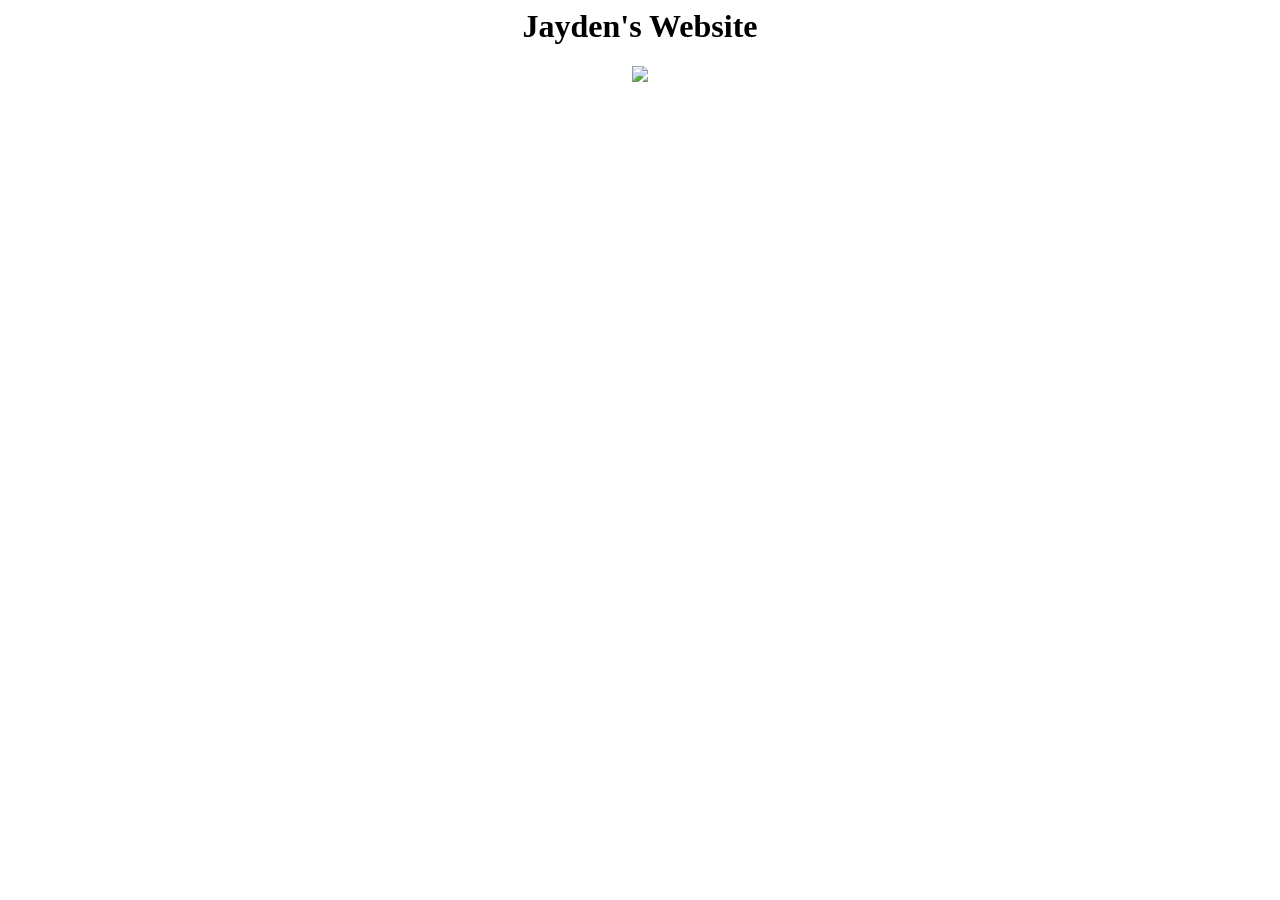
==== index.html @ 5f9d5b8a "index.html" ====
<html>
<!DOCTYPE html>
<html lang="en">
<head>
  <meta charset="UTF-8">
  <meta http-equiv="X-UA-Compatible" content="IE=edge">
  <meta name="viewport" content="width=device-width, initial-scale=1.0">
  <title>Jayden's Tab Title</title>
</head>
<body>
  <center> 
  <h1> Jayden's Website </h1>
    <img src="https://images.locationscout.net/2020/04/taipei-skyline-taiwan.webp?h=1400&q=80">
</body>
</html>







</html>
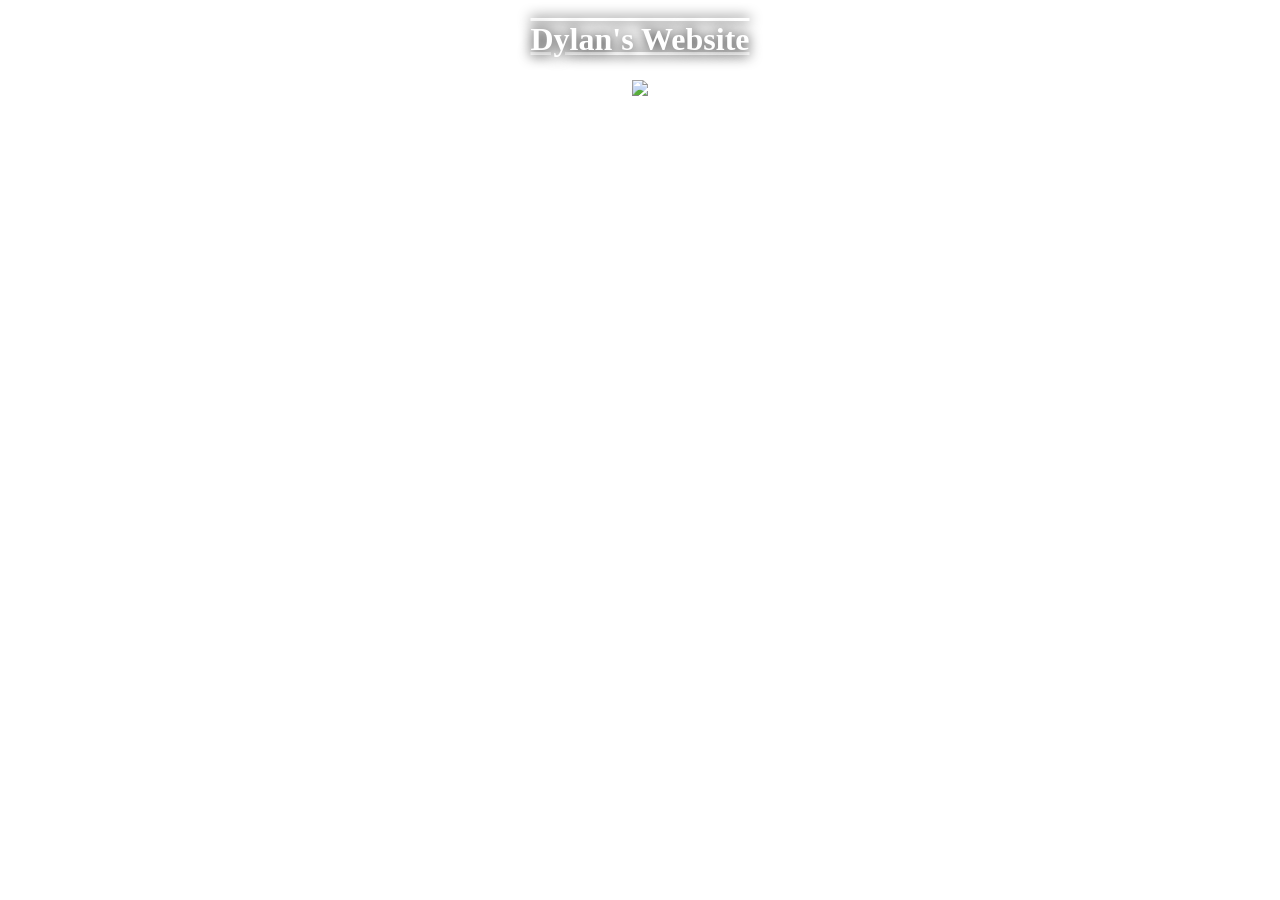
==== commit 3772ea10: "index.html" ====
--- a/index.html
+++ b/index.html
@@ -1,23 +1,18 @@
-<html>
 <!DOCTYPE html>
 <html lang="en">
 <head>
   <meta charset="UTF-8">
   <meta http-equiv="X-UA-Compatible" content="IE=edge">
   <meta name="viewport" content="width=device-width, initial-scale=1.0">
-  <title>Jayden's Tab Title</title>
+  
+  <link rel="stylesheet" href="style.css">
+  <link rel="icon" type="image/x-icon" href="link to image">
+  <title>TAB TITLE</title>
 </head>
+
 <body>
   <center> 
-  <h1> Jayden's Website </h1>
+  <h1> Dylan's Website </h1>
     <img src="https://images.locationscout.net/2020/04/taipei-skyline-taiwan.webp?h=1400&q=80">
-</body>
+  </center> </body>
 </html>
-
-
-
-
-
-
-
-</html>
--- a/style.css
+++ b/style.css
@@ -0,0 +1,18 @@
+body {
+img {
+  width:750xpx
+  border: black 50px dotted;
+}
+
+body {
+ background-color: grey; 
+}
+h1{
+  color: white;
+  text-decoration: underline overline;
+    text-shadow: 0 0 13px black;
+}
+h2:hober{
+  text-shadow: 0 0 13px black
+}
+}
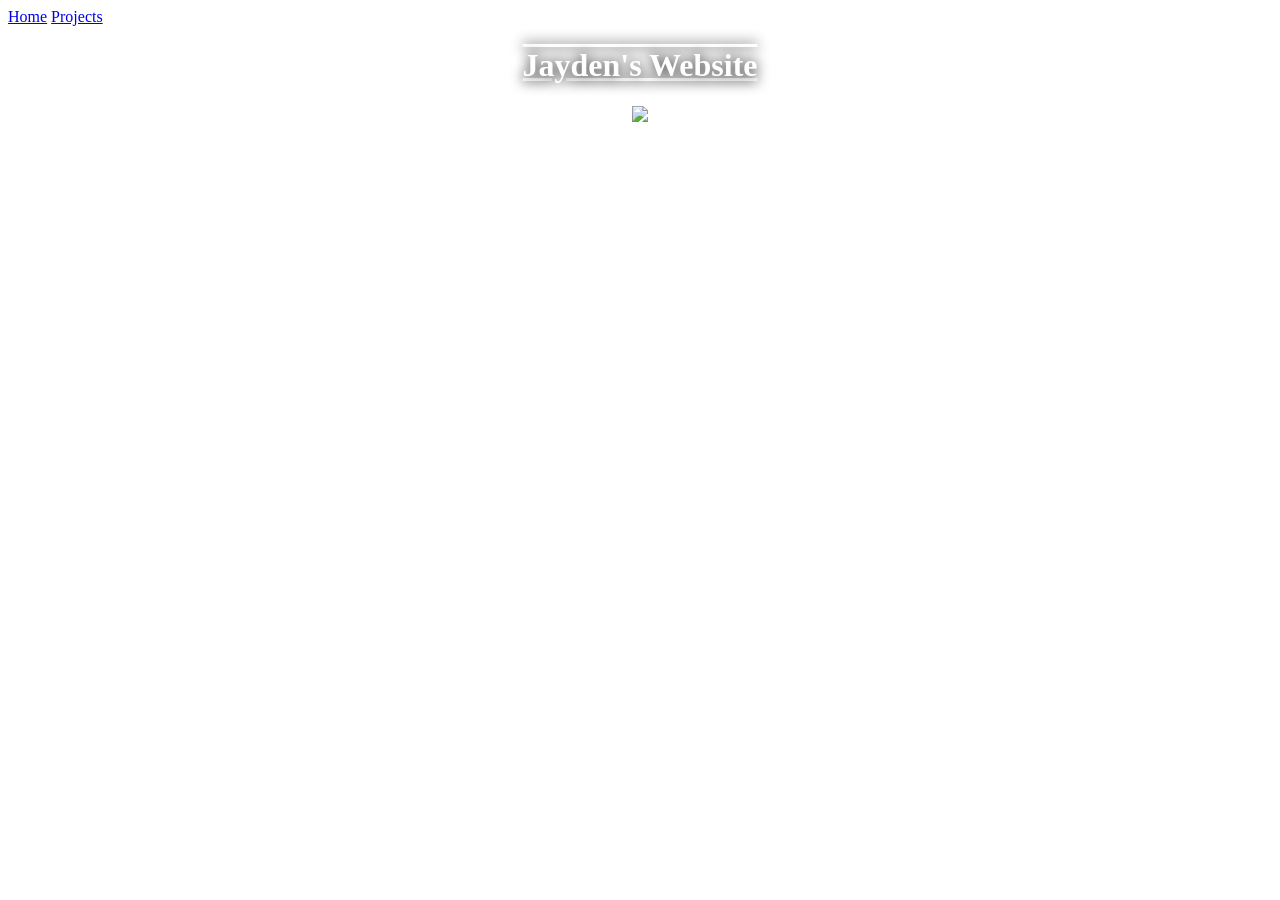
==== commit 4eaaa7a9: "index.html" ====
--- a/index.html
+++ b/index.html
@@ -4,15 +4,20 @@
   <meta charset="UTF-8">
   <meta http-equiv="X-UA-Compatible" content="IE=edge">
   <meta name="viewport" content="width=device-width, initial-scale=1.0">
-  
   <link rel="stylesheet" href="style.css">
   <link rel="icon" type="image/x-icon" href="link to image">
   <title>TAB TITLE</title>
 </head>
 
 <body>
+  <nav class="navbar">
+    <a href="index.html">Home</a>
+    <a href="projects.html">Projects</a>
+  </nav>
+
   <center> 
-  <h1> Dylan's Website </h1>
+    <h1> Jayden's Website </h1>
     <img src="https://images.locationscout.net/2020/04/taipei-skyline-taiwan.webp?h=1400&q=80">
-  </center> </body>
+  </center>
+</body>
 </html>
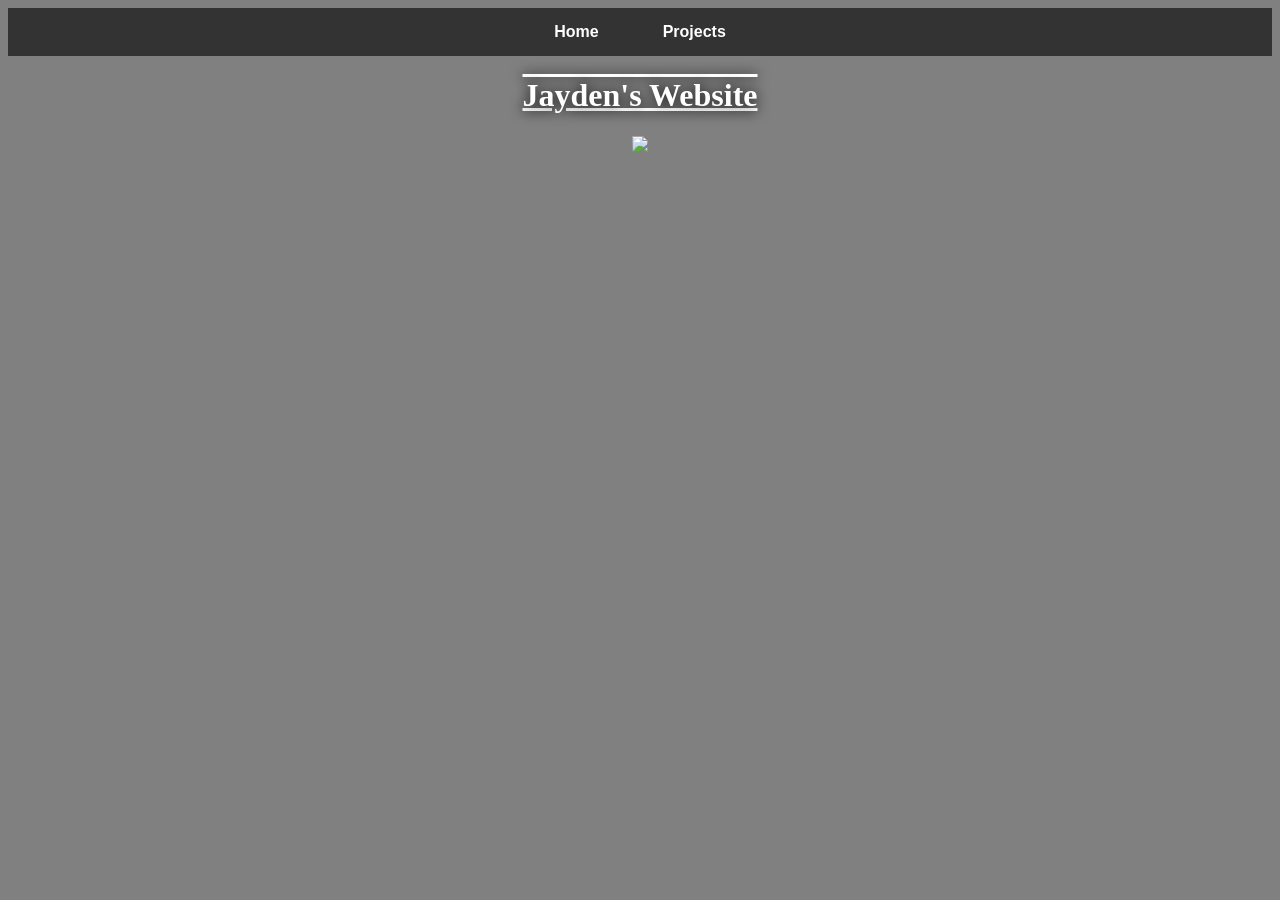
==== commit b8113a6e: "index.html" ====
--- a/index.html
+++ b/index.html
@@ -17,7 +17,7 @@
 
   <center> 
     <h1> Jayden's Website </h1>
-    <img src="https://images.locationscout.net/2020/04/taipei-skyline-taiwan.webp?h=1400&q=80">
+    <img src=https://idsb.tmgrup.com.tr/ly/uploads/images/2024/12/08/358330.jpg>
   </center>
 </body>
 </html>
--- a/style.css
+++ b/style.css
@@ -1,18 +1,41 @@
-body {
 img {
-  width:750xpx
-  border: black 50px dotted;
+  width: 750px; /* Fixed: changed '750xpx' to '750px' */
+ 
 }
 
 body {
- background-color: grey; 
+  background-color: grey; 
 }
-h1{
+
+h1 {
   color: white;
   text-decoration: underline overline;
-    text-shadow: 0 0 13px black;
+  text-shadow: 0 0 13px black;
 }
-h2:hober{
-  text-shadow: 0 0 13px black
+
+/* Fixed: changed ':hober' to ':hover' */
+h2:hover {
+  text-shadow: 0 0 13px black;
 }
+
+/* --- New Navigation Bar Styles --- */
+.navbar {
+  text-align: center;
+  background-color: #333;
+  padding: 15px;
+  margin-bottom: 20px;
 }
+
+.navbar a {
+  color: white;
+  text-decoration: none;
+  font-family: sans-serif;
+  font-weight: bold;
+  padding: 10px 20px;
+  margin: 0 10px;
+}
+
+.navbar a:hover {
+  color: lightgrey;
+  text-decoration: underline;
+}
